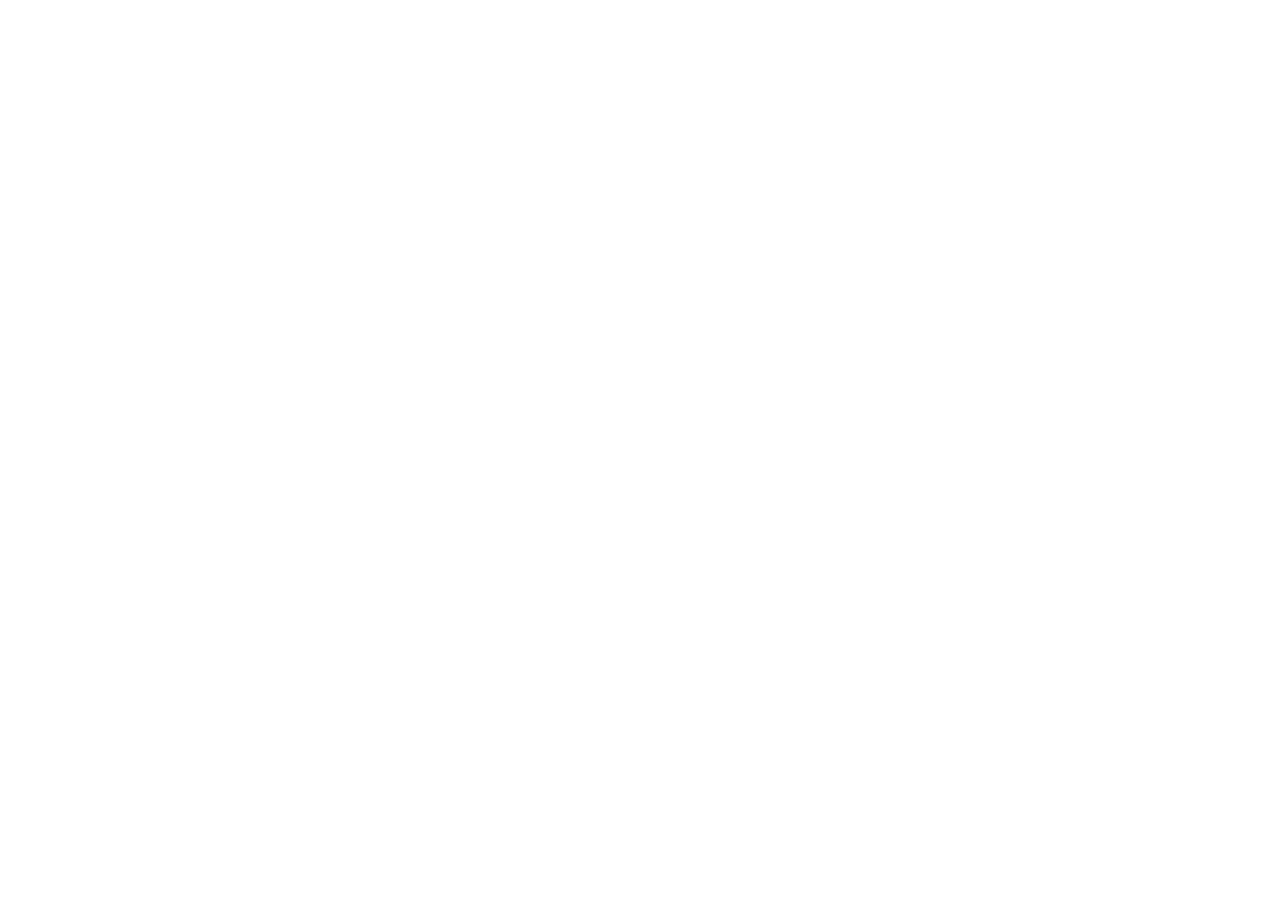
==== PROJETO/CRUD-WEB/public/editar.html @ 4c537c4e "em andamento 2.2" ====
<?php
session_start();

?>

<!DOCTYPE html>
<html lang="pt-br">

<head>
    <meta charset="UTF-8">
    <meta name="viewport" content="width=device-width, initial-scale=1.0">
    <link rel="stylesheet" href="./css/editar.css" />
    <title>Editar Item</title>
</head>

<body>



</body>

</html>
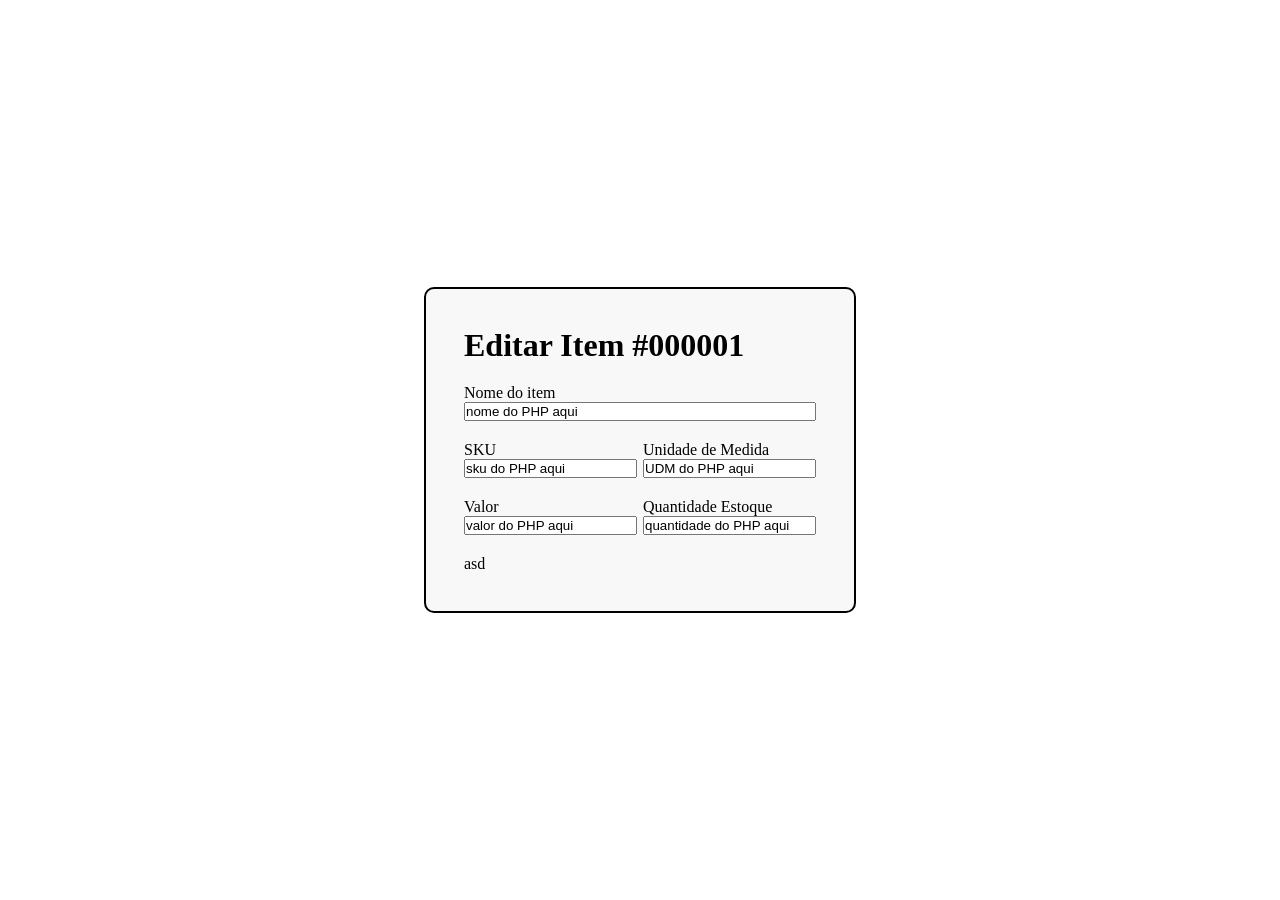
==== commit a60470e8: "v2.2.3" ====
--- a/PROJETO/CRUD-WEB/public/editar.html
+++ b/PROJETO/CRUD-WEB/public/editar.html
@@ -15,7 +15,49 @@
 
 <body>
 
+    <div class="corpo">
 
+        <h1>Editar Item #000001</h1>
+
+        <div class="nome_do_item">
+            <p>Nome do item</p>
+
+            <input type="text" id="nome" name="nome" value="nome do PHP aqui" required>
+        </div>
+
+        <div class="sku_e_udm">
+            <div class="sku">
+                <p>SKU</p>
+
+                <input type="text" id="sku" name="sku" value="sku do PHP aqui" required>
+            </div>
+
+            <div class="udm">
+                <p>Unidade de Medida</p>
+
+                <input type="text" id="udm" name="udm" value="UDM do PHP aqui" required>
+            </div>
+        </div>
+
+        <div class="valor_e_quantidade">
+            <div class="sku">
+                <p>Valor</p>
+
+                <input type="text" id="valor" name="valor" value="valor do PHP aqui" required>
+            </div>
+
+            <div class="quantidade">
+                <p>Quantidade Estoque</p>
+
+                <input type="text" id="quantidade" name="quantidade" value="quantidade do PHP aqui" required>
+            </div>
+        </div>
+
+        <div class="categoria">
+            asd
+        </div>
+
+    </div>
 
 </body>
 
--- a/PROJETO/CRUD-WEB/public/css/editar.css
+++ b/PROJETO/CRUD-WEB/public/css/editar.css
@@ -0,0 +1,41 @@
+* {
+  margin: 0;
+  padding: 0;
+}
+
+body {
+  height: 100vh;
+  box-sizing: border-box;
+  background-color: #ffffff;
+  font-family: Roboto Condensed;
+  display: flex;
+  align-items: center;
+  justify-content: center;
+}
+
+.corpo {
+  display: flex;
+  flex-direction: column;
+  background-color: rgba(0, 0, 0, 0.027);
+  border: 2px solid black;
+  border-radius: 10px;
+  padding: 3%;
+  gap: 20px;
+}
+
+.nome_do_item {
+  display: flex;
+  flex-direction: column;
+}
+
+.sku_e_udm {
+  display: flex;
+  flex-direction: row;
+  gap: 6px;
+}
+
+.valor_e_quantidade {
+  display: flex;
+  flex-direction: row;
+  gap: 6px;
+}
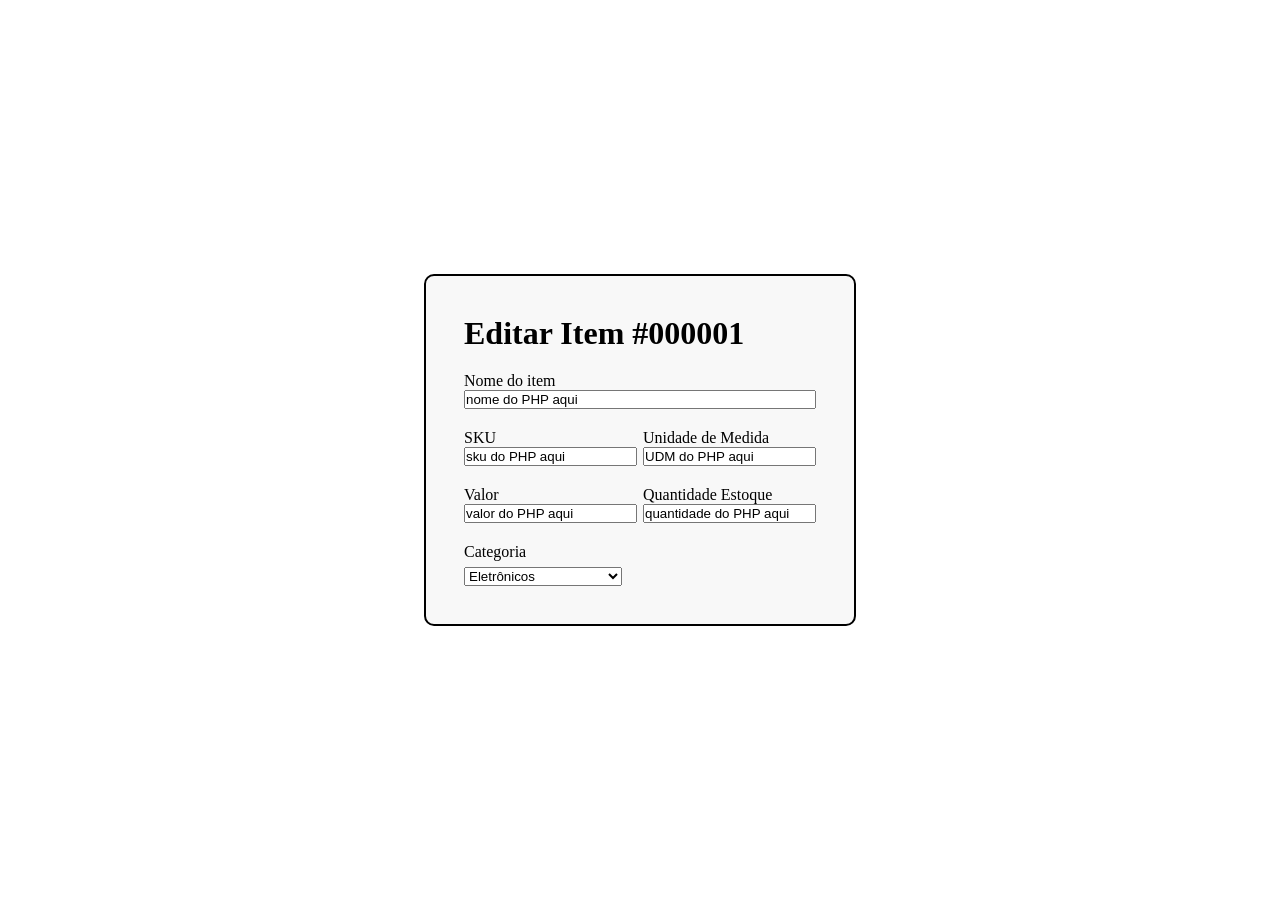
==== commit f8fa56a3: "v2.2.4" ====
--- a/PROJETO/CRUD-WEB/public/editar.html
+++ b/PROJETO/CRUD-WEB/public/editar.html
@@ -54,8 +54,17 @@
         </div>
 
         <div class="categoria">
-            asd
+            <label for="categoria">Categoria</label>
+            <select id="categoria" name="categoria" required>
+                <option value="eletronicos">Eletrônicos</option>
+                <option value="eletrodomesticos">Eletrodomésticos</option>
+                <option value="moveis">Móveis</option>
+                <option value="decoaracao">Decoraação</option>
+                <option value="vestuario">Vestuário</option>
+                <option value="outros">Outros</option>
+            </select>
         </div>
+
 
     </div>
 
--- a/PROJETO/CRUD-WEB/public/css/editar.css
+++ b/PROJETO/CRUD-WEB/public/css/editar.css
@@ -39,3 +39,10 @@
   flex-direction: row;
   gap: 6px;
 }
+
+.categoria {
+  display: flex;
+  flex-direction: column;
+  gap: 6px;
+  width: 45%;
+}
